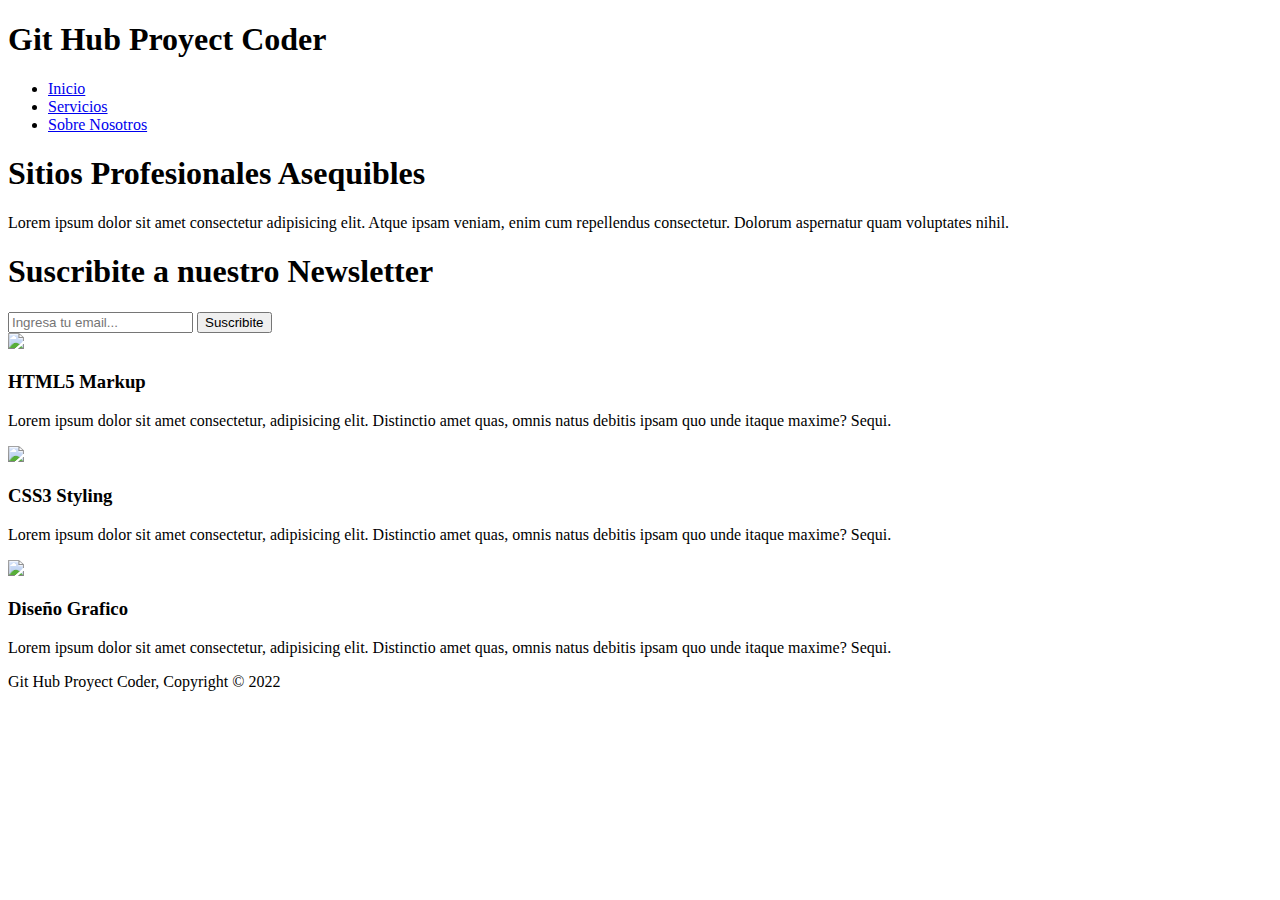
==== index.html @ f58b6700 "primer commit" ====
<!DOCTYPE html>
<html lang="en">
<head>
    <meta charset="UTF-8">
    <meta http-equiv="X-UA-Compatible" content="IE=edge">
    <meta name="viewport" content="width=device-width, initial-scale=1.0">
    <title>Git Hub Proyect Coder</title>
    <link rel="stylesheet" href="css/style.css">
</head>
<body>

<!-- Sistema de navegacion -->

    <header>
        <div>
            <div>
                <h1>Git Hub Proyect Coder</h1>
                <nav>
                    <ul>
                        <li><a href="index.html">Inicio</a></li>
                        <li><a href="servicios.html">Servicios</a></li>
                        <li><a href="nosotros.html">Sobre Nosotros</a></li>
                    </ul>
                </nav>
            </div>
        </div>
    </header>

<!-- Showcase -->

    <section>
    <div>
        <h1> Sitios Profesionales Asequibles </h1>
        <p>Lorem ipsum dolor sit amet consectetur adipisicing elit. Atque ipsam veniam, enim cum repellendus consectetur. Dolorum aspernatur quam voluptates nihil.</p>
    </div>
    </section>

<!-- Newsletter -->

    <section>
        <div>
            <h1>Suscribite a nuestro Newsletter</h1>
            <form>
                <input type="email" name="email" id="email" placeholder="Ingresa tu email...">
                <button type="submit" class="boton1">Suscribite</button>
            </form>
        </div>
    </section>

<!-- Herramientas -->

    <section>
        <div>
            <div>
                <img src="assets/html 5_512.png"/>
                <h3>HTML5 Markup</h3>
                <p>Lorem ipsum dolor sit amet consectetur, adipisicing elit. Distinctio amet quas, omnis natus debitis ipsam quo unde itaque maxime? Sequi.</p>
            </div>
            <div>
                <img src="assets/css_logo.png"/>
                <h3>CSS3 Styling</h3>
                <p>Lorem ipsum dolor sit amet consectetur, adipisicing elit. Distinctio amet quas, omnis natus debitis ipsam quo unde itaque maxime? Sequi.</p>
            </div>
            <div>
                <img src="assets/diseño-grafico.png"/>
                <h3>Diseño Grafico</h3>
                <p>Lorem ipsum dolor sit amet consectetur, adipisicing elit. Distinctio amet quas, omnis natus debitis ipsam quo unde itaque maxime? Sequi.</p>
            </div>
        </div>
    </section>

    <footer>
        <p>Git Hub Proyect Coder, Copyright &copy; 2022</p>
    </footer>
    
</body>
</html>
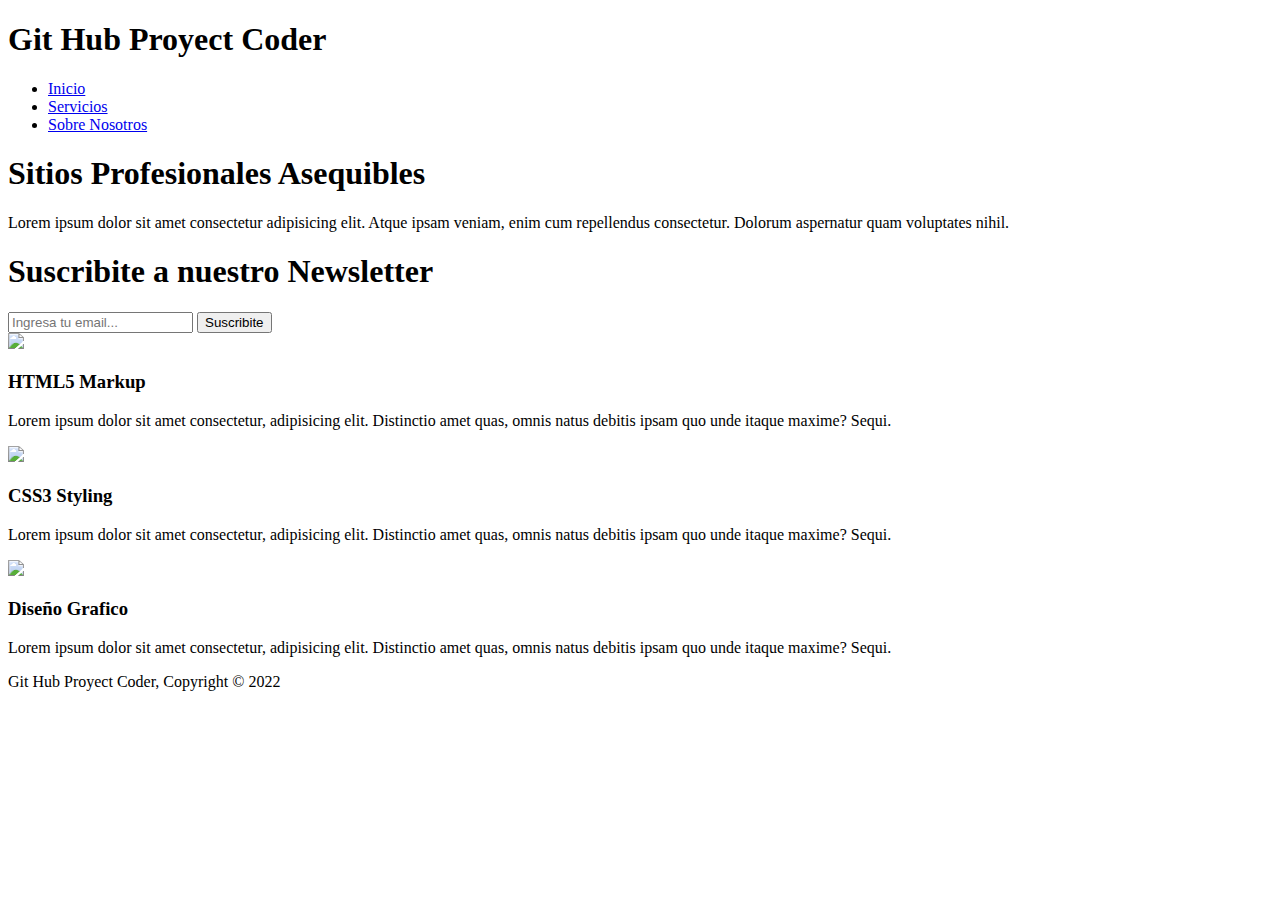
==== commit f852f9ab: "clases e id's agregados" ====
--- a/index.html
+++ b/index.html
@@ -12,9 +12,9 @@
 <!-- Sistema de navegacion -->
 
     <header>
-        <div>
-            <div>
-                <h1>Git Hub Proyect Coder</h1>
+        <div class="navbar">
+            <div class="container flex">
+                <h1 class="logo"><span class="highlight">Git Hub</span> Proyect Coder</h1>
                 <nav>
                     <ul>
                         <li><a href="index.html">Inicio</a></li>
@@ -28,8 +28,8 @@
 
 <!-- Showcase -->
 
-    <section>
-    <div>
+    <section id="showcase">
+    <div class="container">
         <h1> Sitios Profesionales Asequibles </h1>
         <p>Lorem ipsum dolor sit amet consectetur adipisicing elit. Atque ipsam veniam, enim cum repellendus consectetur. Dolorum aspernatur quam voluptates nihil.</p>
     </div>
@@ -37,8 +37,8 @@
 
 <!-- Newsletter -->
 
-    <section>
-        <div>
+    <section id="newsletter">
+        <div class="container flex">
             <h1>Suscribite a nuestro Newsletter</h1>
             <form>
                 <input type="email" name="email" id="email" placeholder="Ingresa tu email...">
@@ -49,19 +49,19 @@
 
 <!-- Herramientas -->
 
-    <section>
-        <div>
-            <div>
+    <section id="cajas">
+        <div class="container grid flex">
+            <div class="caja recuadro">
                 <img src="assets/html 5_512.png"/>
                 <h3>HTML5 Markup</h3>
                 <p>Lorem ipsum dolor sit amet consectetur, adipisicing elit. Distinctio amet quas, omnis natus debitis ipsam quo unde itaque maxime? Sequi.</p>
             </div>
-            <div>
+            <div class="caja recuadro">
                 <img src="assets/css_logo.png"/>
                 <h3>CSS3 Styling</h3>
                 <p>Lorem ipsum dolor sit amet consectetur, adipisicing elit. Distinctio amet quas, omnis natus debitis ipsam quo unde itaque maxime? Sequi.</p>
             </div>
-            <div>
+            <div class="caja recuadro">
                 <img src="assets/diseño-grafico.png"/>
                 <h3>Diseño Grafico</h3>
                 <p>Lorem ipsum dolor sit amet consectetur, adipisicing elit. Distinctio amet quas, omnis natus debitis ipsam quo unde itaque maxime? Sequi.</p>
